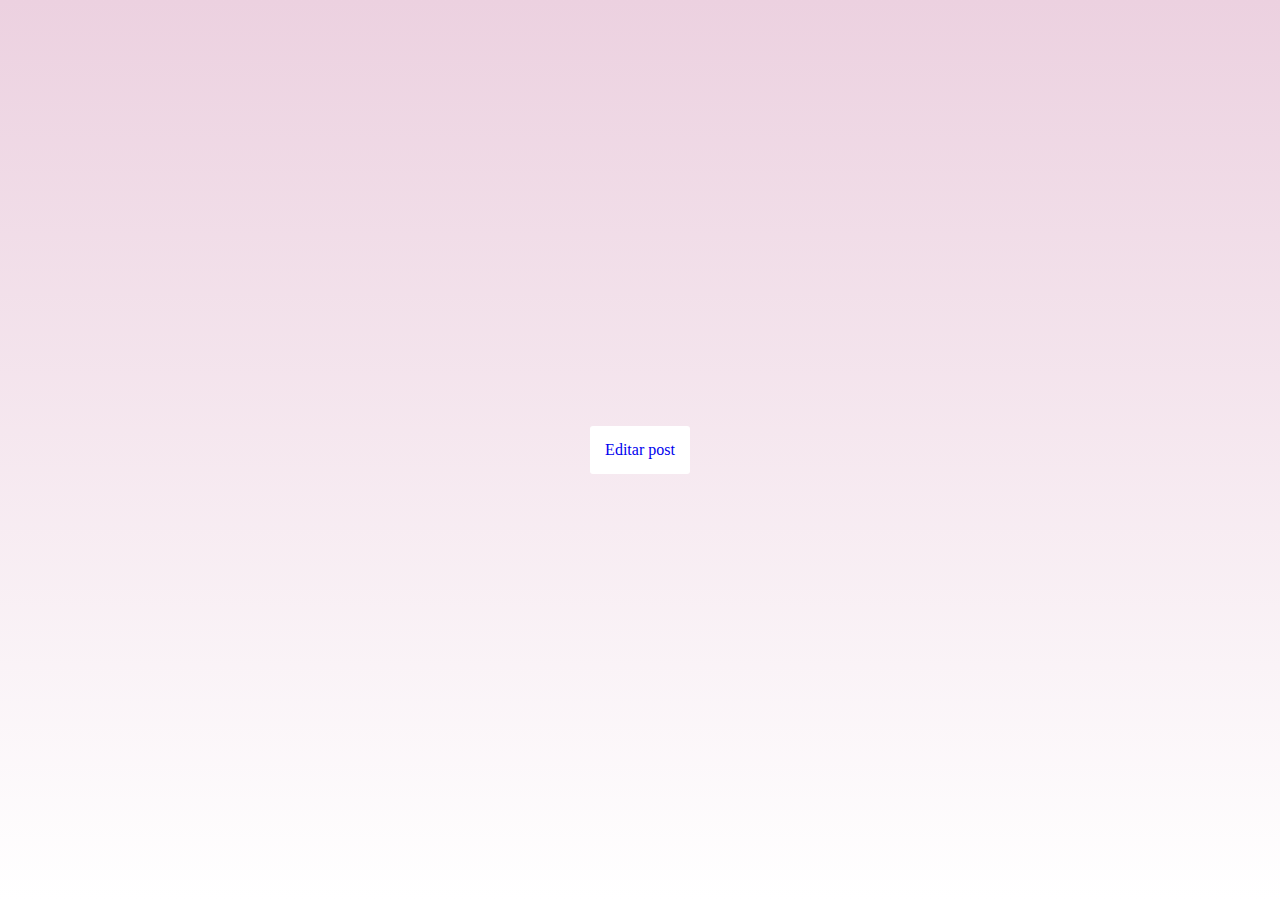
==== app/views/admin/edita-post.html @ 511b3754 "adiciona tudo" ====
<!DOCTYPE html>
<html lang="pt-br">

<head>
    <meta charset="utf-8" />
    <title>Story Stroll</title>
    <meta name="viewport" content="width=device-width, initial-scale=1, minimum-scale=1, maximum-scale=1" />
    <link rel="stylesheet" href="../../../public/css/posts.css" />
    <link rel="preconnect" href="https://fonts.googleapis.com">
    <link rel="preconnect" href="https://fonts.gstatic.com" crossorigin>
    <link
        href="https://fonts.googleapis.com/css2?family=Poppins:ital,wght@0,100;0,200;0,300;0,400;0,500;0,600;0,700;0,800;0,900;1,100;1,200;1,300;1,400;1,500;1,600;1,700;1,800;1,900&display=swap"
        rel="stylesheet">
    <link
        href="https://fonts.googleapis.com/css2?family=Montserrat:ital,wght@0,100..900;1,100..900&family=Poppins:ital,wght@0,100;0,200;0,300;0,400;0,500;0,600;0,700;0,800;0,900;1,100;1,200;1,300;1,400;1,500;1,600;1,700;1,800;1,900&display=swap"
        rel="stylesheet">

</head>

<body>

    <a class="botao" href="#popup-box">Editar post</a>
    <div id="popup-box" class="popup">
        <div class="content">

            <form>
                <div class="formulario">
                    <div class="esquerda">
                        <label for="autor">Autor</label><br>
                        <input type="text" id="autor" name="autor" value="pedro_123" readonly><br>
                        <label for="titulo">Título</label><br>
                        <input type="text" id="titulo" name="titulo" placeholder="Título da sua review"
                            value="Título"><br>
                        <label for="conteudo">Review</label><br>
                        <textarea type="text" id="conteudo" name="conteudo" placeholder="Conteudo da sua review"
                            rows="7" cols="50">Sua review</textarea>
                    </div>
                    <div class="direita">
                        <label class="form-img" for="img">
                            <p>Selecione uma imagem</p>
                        </label>
                        <input type="file" id="img" name="img" accept="image/*">
                        <label for="data">Data:</label>
                        <input type="date" id="data" name="data">
                    </div>
                </div>
                <input type="submit" value="Salvar">
            </form>
            <a class="fecha" href="#">&times;</a>
        </div>
    </div>
    <script>
        document.getElementById('data').valueAsDate = new Date();
    </script>
</body>

</html>
---- public/css/posts.css ----
body {
    background: linear-gradient(to bottom, #ecd1e0, #ffffff);
    margin: 0;
    width: 100%;
    height: 100vh;
    display: flex;
    align-items: center;
    justify-content: center;
}

.botao {
    padding: 15px;
    background-color: #fff;
    border-radius: 3px;
    text-decoration: none;
}

.popup {
    position: fixed;
    inset: 0;
    background: rgba(69, 50, 50, 0.2);
    display: none;
    align-items: center;
    justify-content: center;
}

.content {
    position: relative;
    background: white;

    padding: 10px 20px;
    border-radius: 4px;
}

.popup:target {
    display: flex;
}

.fecha {
    position: absolute;
    top: -1px;
    right: 10px;
    color: #fe0606;
    font-size: 30px;
    text-decoration: none;
}

.formulario {
    display: flex;
    align-items: center;
    justify-content: space-between;
    flex-direction: row;
    gap: 40px;
}

.direita {
    display: flex;
    flex-direction: column;
}
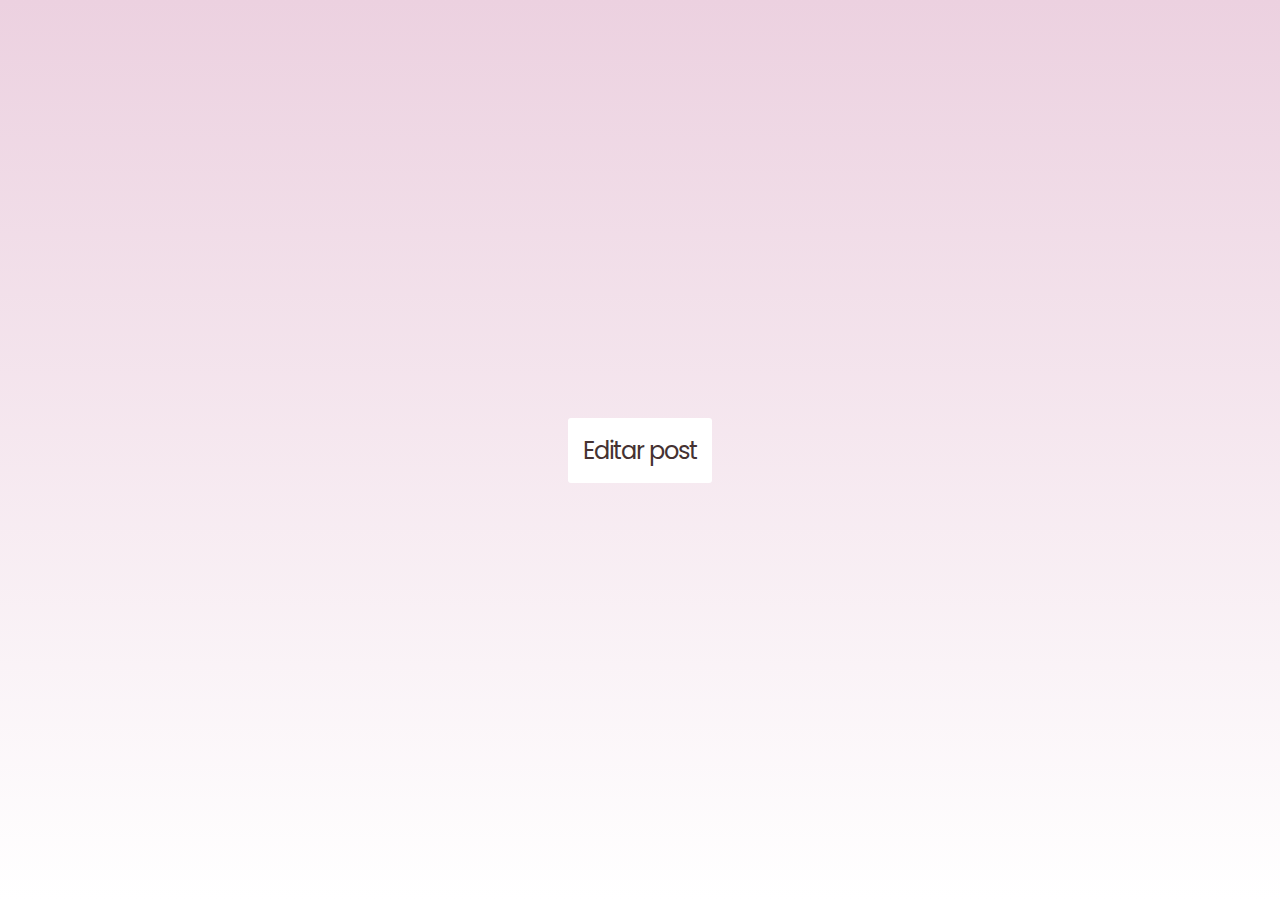
==== commit 6139c92c: "ajusta css" ====
--- a/app/views/admin/edita-post.html
+++ b/app/views/admin/edita-post.html
@@ -14,6 +14,7 @@
     <link
         href="https://fonts.googleapis.com/css2?family=Montserrat:ital,wght@0,100..900;1,100..900&family=Poppins:ital,wght@0,100;0,200;0,300;0,400;0,500;0,600;0,700;0,800;0,900;1,100;1,200;1,300;1,400;1,500;1,600;1,700;1,800;1,900&display=swap"
         rel="stylesheet">
+    <script src="../../../public/js/add-post.js"></script>
 
 </head>
 
@@ -37,9 +38,9 @@
                     </div>
                     <div class="direita">
                         <label class="form-img" for="img">
-                            <p>Selecione uma imagem</p>
+                            <p id="imgname">Selecione uma imagem</p>
                         </label>
-                        <input type="file" id="img" name="img" accept="image/*">
+                        <input onclick="verifica()" type="file" id="img" name="img" accept="image/*">
                         <label for="data">Data:</label>
                         <input type="date" id="data" name="data">
                     </div>
--- a/public/css/posts.css
+++ b/public/css/posts.css
@@ -6,6 +6,12 @@
     display: flex;
     align-items: center;
     justify-content: center;
+    font-family: "Poppins", sans-serif;
+    font-weight: 400;
+    font-style: normal;
+    letter-spacing: -1px;
+    font-size: 24px;
+
 }
 
 .botao {
@@ -25,9 +31,9 @@
 }
 
 .content {
+    margin: 8px;
     position: relative;
     background: white;
-
     padding: 10px 20px;
     border-radius: 4px;
 }
@@ -40,7 +46,6 @@
     position: absolute;
     top: -1px;
     right: 10px;
-    color: #fe0606;
     font-size: 30px;
     text-decoration: none;
 }
@@ -48,12 +53,102 @@
 .formulario {
     display: flex;
     align-items: center;
-    justify-content: space-between;
     flex-direction: row;
     gap: 40px;
+
 }
 
-.direita {
+.formulario>.direita {
+    height: 100%;
     display: flex;
     flex-direction: column;
+    justify-content: flex-start;
+}
+
+input {
+    width: 100%;
+    padding: 12px 20px;
+    margin: 8px 0;
+    box-sizing: border-box;
+    border: 2px solid #453232;
+    border-radius: 4px;
+    background-color: #ecd1e0;
+    color: #453232;
+}
+
+textarea {
+    width: 100%;
+    padding: 12px 20px;
+    margin: 8px 0;
+    box-sizing: border-box;
+    border: 2px solid #453232;
+    border-radius: 4px;
+    background-color: #ecd1e0;
+    color: #453232;
+}
+
+input[type="file"] {
+    display: none;
+}
+
+input[type="submit"] {
+    width: 100%;
+    padding: 12px 20px;
+    margin: 8px 0;
+    box-sizing: border-box;
+    border: 2px solid #453232;
+    border-radius: 4px;
+    background-color: #ecd1e0;
+    color: #453232;
+    font-family: "Poppins", sans-serif;
+    font-weight: 400;
+    font-style: normal;
+    letter-spacing: -1px;
+    font-size: 24px;
+}
+
+.form-img {
+    display: flex;
+    align-items: center;
+    justify-content: center;
+    background-color: #ecd1e0;
+    padding: 12px 20px;
+    color: #453232;
+    height: 8vh;
+    text-align: center;
+    cursor: pointer;
+    box-sizing: border-box;
+    border: 2px solid #453232;
+    border-radius: 4px;
+    margin-bottom: 8px;
+    font-family: "Poppins", sans-serif;
+    font-weight: 400;
+    font-style: normal;
+    letter-spacing: -1px;
+    font-size: 18px;
+}
+
+a {
+    color: #453232;
+}
+
+a:visited {
+    color: #453232;
+}
+
+@media only screen and (max-width: 550px) {
+    .form-img {
+        font-size: 14px;
+    }
+}
+
+@media only screen and (max-width: 410px) {
+    .formulario {
+        flex-direction: column;
+        gap: 10px;
+    }
+
+    .content {
+        overflow-y: scroll;
+    }
 }